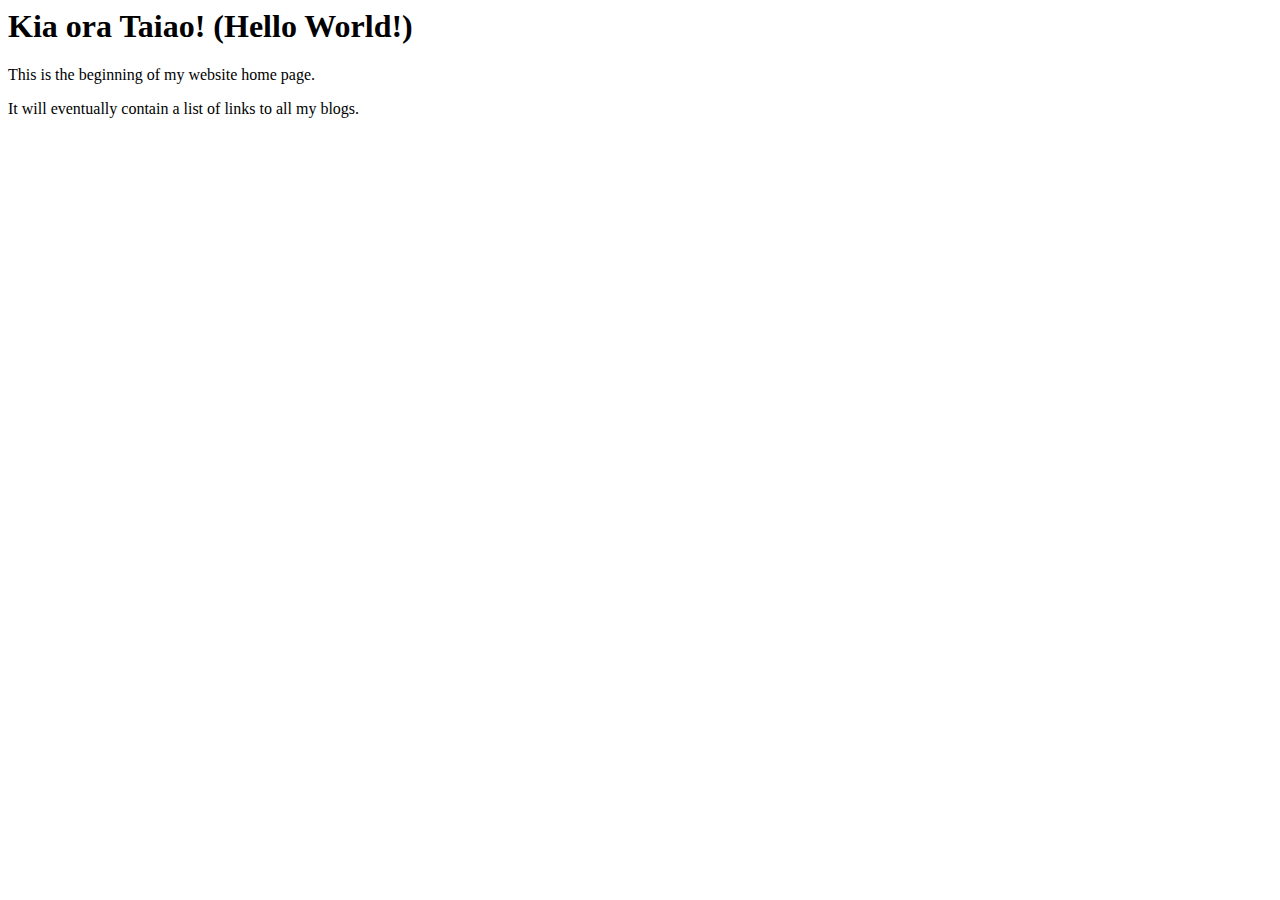
==== index.html @ 88299101 "github pages" ====
<html>
  <head>
    <title>My blog</title>
  <body>
    <h1>Kia ora Taiao! (Hello World!)</h1> 
    <p> This is the beginning of my website home page.</p>
    <p> It will eventually contain a list of links to all my blogs. </p>
  </body>
</html>
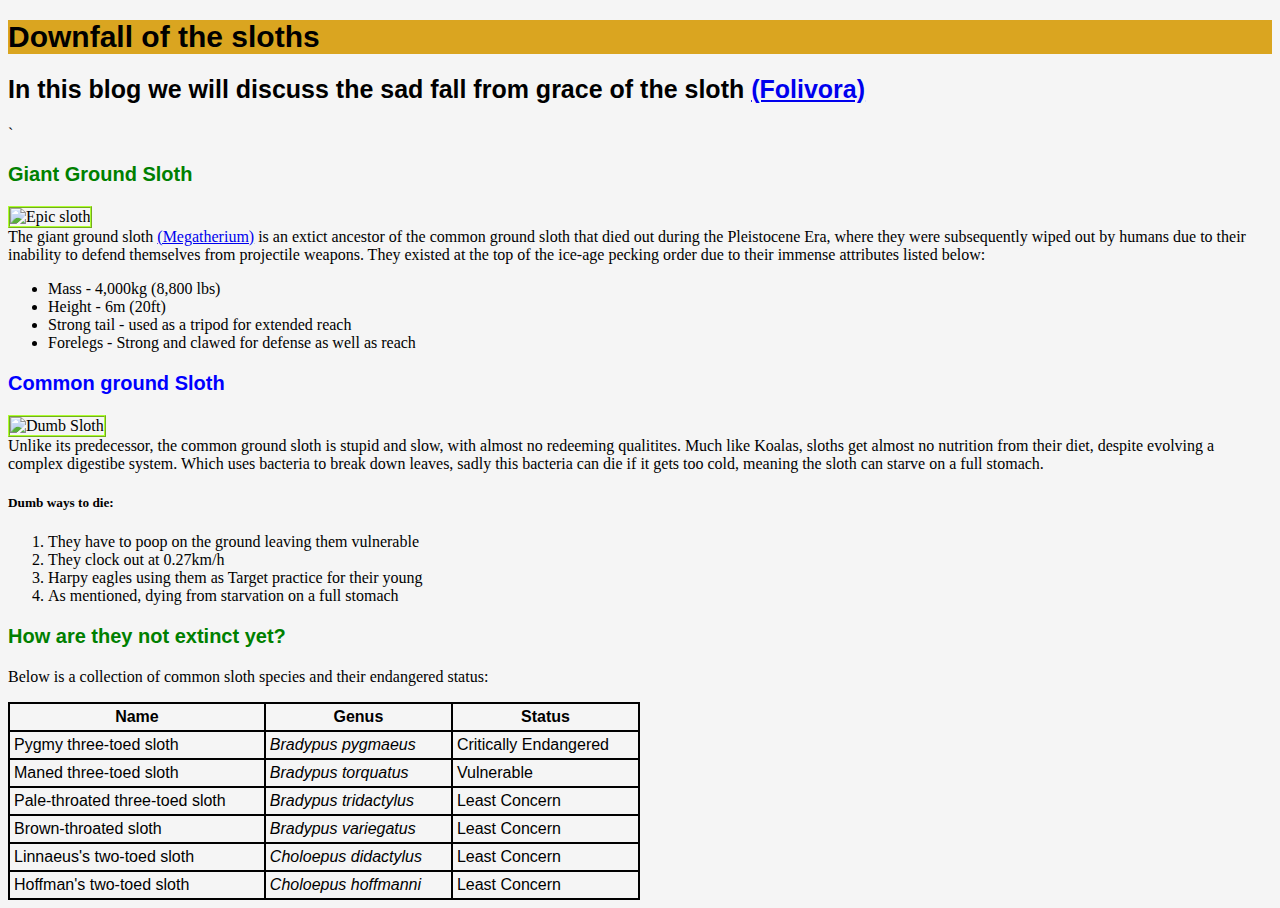
==== commit 46b62d15: "blog updated" ====
--- a/index.html
+++ b/index.html
@@ -1,9 +1,119 @@
+<!DOCTYPE html>
 <html>
-  <head>
-    <title>My blog</title>
-  <body>
-    <h1>Kia ora Taiao! (Hello World!)</h1> 
-    <p> This is the beginning of my website home page.</p>
-    <p> It will eventually contain a list of links to all my blogs. </p>
-  </body>
-</html>+  
+<head>
+    <title>Blog time</title>
+    <link href="index.css" rel="stylesheet" type="text/css">
+</head>
+
+<!--headings-->
+<h1 class="gold-background">Downfall of the sloths</h1>
+<h2>In this blog we will discuss the sad fall from grace of the  
+  sloth <a href="https://en.wikipedia.org/wiki/Sloth">(Folivora)</a>
+</h2>
+
+<!--paragraphs-->
+
+<div>`
+<p>
+  <h3 class="blue-text">Giant Ground Sloth</h3>
+  <img class="thin-green-border" src="https://slothconservation.b-cdn.net/wp-content/uploads/2020/08/
+Screen-Shot-2019-02-25-at-11.39.20.png" alt="Epic sloth" > 
+ 
+  <br>
+  The giant ground sloth <a href="https://en.wikipedia.org/wiki/Megatherium">
+  (Megatherium)</a> is an extict ancestor of the common ground sloth 
+  that died out during the Pleistocene Era, where they were
+  subsequently wiped out by humans due to their inability to defend 
+  themselves from projectile weapons. They existed at the top of the 
+  ice-age pecking order due to their immense attributes listed below:
+</p>
+  <ul>
+    <li>Mass - 4,000kg (8,800 lbs)</li>
+    <li>Height - 6m (20ft)</li>
+    <li>Strong tail - used as a tripod for extended reach </li>
+    <li>Forelegs - Strong and clawed for defense as well
+        as reach
+    </li>
+  </ul>
+</div>
+
+
+<!--lists-->
+<div>
+<p>
+  <h3>Common ground Sloth</h3>
+  <img class="thin-green-border" src="https://cdn.webshopapp.com/shops/34611/files/339941928/
+  embroider-buddy-silvano-long-leg-sloth-buddy.jpg" alt="Dumb Sloth" >
+  <br>
+  Unlike its predecessor, the common ground sloth is stupid and slow,
+  with almost no redeeming qualitites. Much like Koalas, sloths get
+  almost no nutrition from their diet, despite evolving a complex 
+  digestibe system. Which uses bacteria to break down leaves, sadly
+  this bacteria can die if it gets too cold, meaning the sloth can starve
+  on a full stomach.
+</p>
+ 
+
+ <h5>Dumb ways to die:</h5>
+  <ol>
+    <li>They have to poop on the ground leaving them vulnerable</li>
+    <li>They clock out at 0.27km/h</li>
+    <li>Harpy eagles using them as Target practice for their young</li>
+    <li>As mentioned, dying from starvation on a full stomach</li>
+  </ol>
+
+</div>
+
+
+<!--table-->
+<div>
+<p>
+  <h3 class="blue-text">How are they not extinct yet?</h3>
+Below is a collection of common sloth species and their endangered
+status:
+</p>
+<table>
+  <tr>
+    <th>Name</th>
+    <th>Genus</th>
+    <th>Status</th>
+  </tr>
+  <tr>
+    <td>Pygmy three-toed sloth</td>
+    <td><em>Bradypus pygmaeus</em></td>
+    <td>Critically Endangered</td>
+  </tr>
+  <tr>
+    <td>Maned three-toed sloth</td>
+    <td><em>Bradypus torquatus</em></td>
+    <td>Vulnerable</td>
+  </tr>
+  <tr>
+    <td>Pale-throated three-toed sloth</td>
+    <td><em>Bradypus tridactylus</em></td>
+    <td>Least Concern</td>
+  </tr>
+  <tr>
+    <td>Brown-throated sloth</td>
+    <td><em>Bradypus variegatus</em></td>
+    <td>Least Concern</td>
+  </tr>
+  <tr>
+    <td>Linnaeus's two-toed sloth</td>
+    <td><em>Choloepus didactylus</em></td>
+    <td>Least Concern</td>
+  </tr>
+  <tr>
+    <td>Hoffman's two-toed sloth</td>
+    <td><em>Choloepus hoffmanni</em></td>
+    <td>Least Concern</td>
+  </tr>
+</table>
+</div>
+
+
+ </body>
+    
+  
+  </html>--- a/index.css
+++ b/index.css
@@ -0,0 +1,50 @@
+table {
+  font-family: arial, sans-serif;
+  border-collapse: collapse;
+  width: 50%;
+}
+
+td, th {
+  border: 2px solid black;
+  text-align: middle;
+  padding: 4px;
+}
+
+body {
+  background-color: whitesmoke;
+}
+
+img {
+  width: 200px;
+  height 200px;
+}
+
+.thin-green-border {
+  border-color: greenyellow;
+  border-width: 2px;
+  border-style: ridge;
+}
+
+.gold-background {
+  background-color: goldenrod;
+}
+
+h2 {
+  font-family: 'Franklin Gothic Medium', 'Arial Narrow', Arial, sans-serif;
+  font-size: 25px;
+}
+
+.blue-text {
+  color: green
+}
+
+h3 {
+  color: blue;
+  font-size: 20px;
+  font-family: Arial, Helvetica, sans-serif;
+}
+
+h1 {
+  font-family: 'Franklin Gothic Medium', 'Arial Narrow', Arial, sans-serif;
+  font-size: 30px;
+}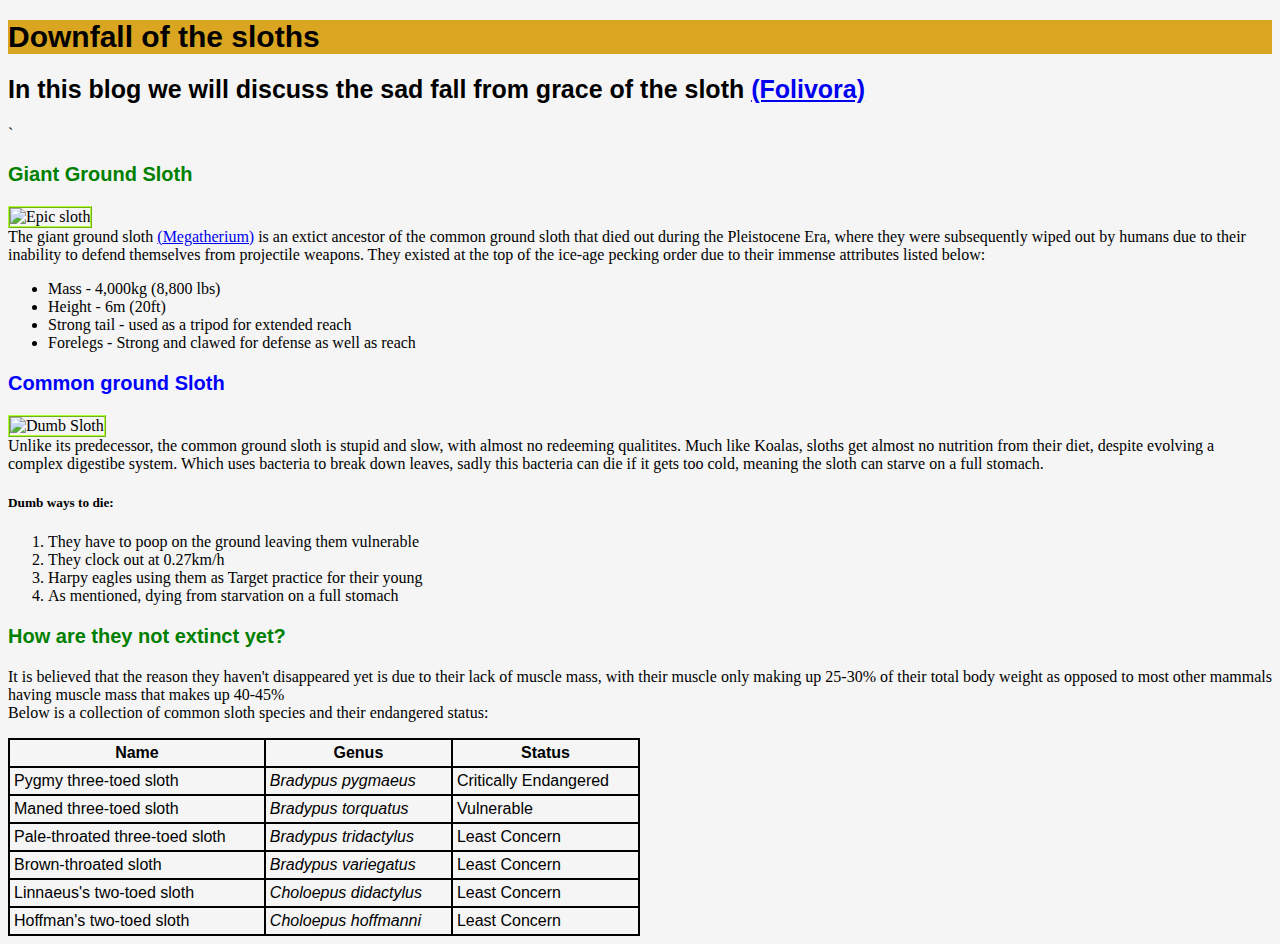
==== commit 44abb4a3: "blog updated" ====
--- a/index.html
+++ b/index.html
@@ -4,6 +4,7 @@
 <head>
     <title>Blog time</title>
     <link href="index.css" rel="stylesheet" type="text/css">
+    <meta name="viewport" content="width=device-width initial-scale=1">
 </head>
 
 <!--headings-->
@@ -70,7 +71,12 @@
 <div>
 <p>
   <h3 class="blue-text">How are they not extinct yet?</h3>
-Below is a collection of common sloth species and their endangered
+It is believed that the reason they haven't disappeared yet is
+due to their lack of muscle mass, with their muscle only making up 25-30% of 
+their total body weight as opposed to most other mammals having muscle mass that
+makes up 40-45%
+  <br>
+  Below is a collection of common sloth species and their endangered
 status:
 </p>
 <table>
--- a/index.css
+++ b/index.css
@@ -47,4 +47,16 @@
 h1 {
   font-family: 'Franklin Gothic Medium', 'Arial Narrow', Arial, sans-serif;
   font-size: 30px;
+}
+
+@media (max-width: 600px) {
+  html {
+    font-size: 10px;
+  }
+}
+
+@media (max-height: 500px) {
+  h1 {
+    color:red;
+  }
 }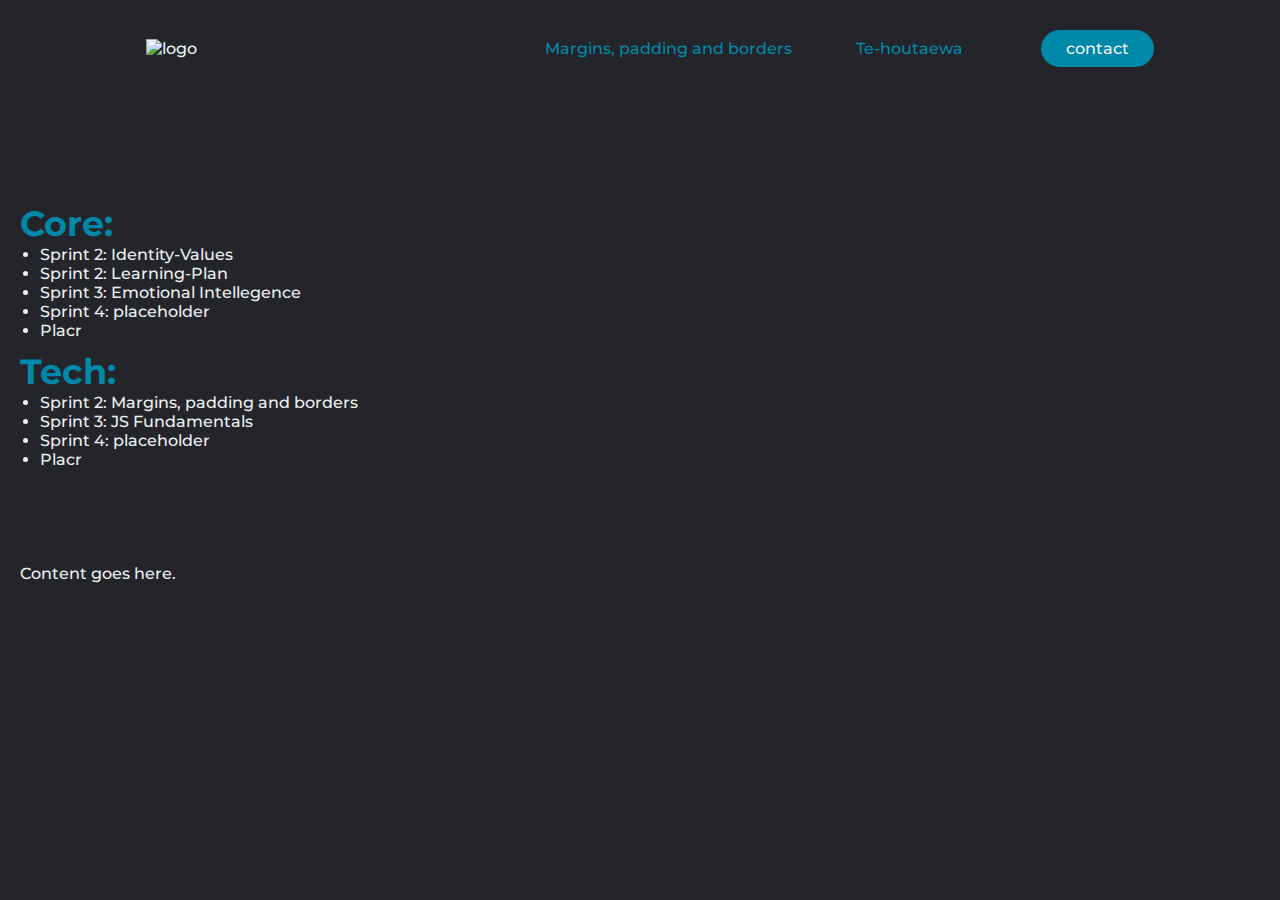
==== commit a76def13: "blog-updated" ====
--- a/index.html
+++ b/index.html
@@ -1,125 +1,61 @@
 <!DOCTYPE html>
 <html>
-  
-<head>
-    <title>Blog time</title>
-    <link href="index.css" rel="stylesheet" type="text/css">
-    <meta name="viewport" content="width=device-width initial-scale=1">
-</head>
-
-<!--headings-->
-<h1 class="gold-background">Downfall of the sloths</h1>
-<h2>In this blog we will discuss the sad fall from grace of the  
-  sloth <a href="https://en.wikipedia.org/wiki/Sloth">(Folivora)</a>
-</h2>
-
-<!--paragraphs-->
-
-<div>`
-<p>
-  <h3 class="blue-text">Giant Ground Sloth</h3>
-  <img class="thin-green-border" src="https://slothconservation.b-cdn.net/wp-content/uploads/2020/08/
-Screen-Shot-2019-02-25-at-11.39.20.png" alt="Epic sloth" > 
- 
-  <br>
-  The giant ground sloth <a href="https://en.wikipedia.org/wiki/Megatherium">
-  (Megatherium)</a> is an extict ancestor of the common ground sloth 
-  that died out during the Pleistocene Era, where they were
-  subsequently wiped out by humans due to their inability to defend 
-  themselves from projectile weapons. They existed at the top of the 
-  ice-age pecking order due to their immense attributes listed below:
-</p>
-  <ul>
-    <li>Mass - 4,000kg (8,800 lbs)</li>
-    <li>Height - 6m (20ft)</li>
-    <li>Strong tail - used as a tripod for extended reach </li>
-    <li>Forelegs - Strong and clawed for defense as well
-        as reach
-    </li>
-  </ul>
-</div>
 
 
-<!--lists-->
-<div>
-<p>
-  <h3>Common ground Sloth</h3>
-  <img class="thin-green-border" src="https://cdn.webshopapp.com/shops/34611/files/339941928/
-  embroider-buddy-silvano-long-leg-sloth-buddy.jpg" alt="Dumb Sloth" >
-  <br>
-  Unlike its predecessor, the common ground sloth is stupid and slow,
-  with almost no redeeming qualitites. Much like Koalas, sloths get
-  almost no nutrition from their diet, despite evolving a complex 
-  digestibe system. Which uses bacteria to break down leaves, sadly
-  this bacteria can die if it gets too cold, meaning the sloth can starve
-  on a full stomach.
-</p>
- 
+<head>
+<title>blog homepage</title>
+<link rel="preconnect" href="https://fonts.googleapis.com">
+<link rel="preconnect" href="https://fonts.gstatic.com" crossorigin>
+<link href="https://fonts.googleapis.com/css2?family=Montserrat:wght@500&display=swap" rel="stylesheet">
+</head>
+<link rel="stylesheet" href="main.css">
 
- <h5>Dumb ways to die:</h5>
-  <ol>
-    <li>They have to poop on the ground leaving them vulnerable</li>
-    <li>They clock out at 0.27km/h</li>
-    <li>Harpy eagles using them as Target practice for their young</li>
-    <li>As mentioned, dying from starvation on a full stomach</li>
-  </ol>
+  </div>
+<header>
+  <img class="logo" src="logo.jpg" alt="logo">
+  
+  <nav>
+    <ul class="nav_links">
+      <li><a href="https://ben-ohara.github.io/blog/margins.html">Margins, padding and borders</a></li>
+      <li><a href="https://ben-ohara.github.io/blog/te-houtaewa-template.html">Te-houtaewa</a>
+      
+      </li>
+    </ul>
+  </nav>
+  <a class="cta" href="#"><button>contact</button></a>
+</header>
 
-</div>
+<br>
+<br>
+<br>
+<br>
+<br>
+<body>
+<h3>Core:</h3>
+<ul>
+  <li><a href="https://ben-ohara.github.io/blog/identity-values.html">Sprint 2: Identity-Values</a></li>
+  <li><a href="https://ben-ohara.github.io/blog/learning-plan.html">Sprint 2: Learning-Plan</a></li>
+  <li><a href="https://ben-ohara.github.io/blog/EQ.html">Sprint 3: Emotional Intellegence</a></li>
+  <li><a href="#">Sprint 4: placeholder</a></li>
+  <li><a href="#">Placr</a></li>
+</ul>
+<h3>Tech:</h3>
+<ul>
+  <li><a href="https://ben-ohara.github.io/blog/margins.html">Sprint 2: Margins, padding and borders</a></li>
+  <li><a href="https://ben-ohara.github.io/blog/JS-Fundamentals.html">Sprint 3: JS Fundamentals</a></li>
+  <li><a href="#">Sprint 4: placeholder</a></li>
+  <li><a href="#">Placr</a></li>
+</ul>
+
+<br>
+<br>
+<br>
+<br>
+<br>
 
 
-<!--table-->
-<div>
-<p>
-  <h3 class="blue-text">How are they not extinct yet?</h3>
-It is believed that the reason they haven't disappeared yet is
-due to their lack of muscle mass, with their muscle only making up 25-30% of 
-their total body weight as opposed to most other mammals having muscle mass that
-makes up 40-45%
-  <br>
-  Below is a collection of common sloth species and their endangered
-status:
-</p>
-<table>
-  <tr>
-    <th>Name</th>
-    <th>Genus</th>
-    <th>Status</th>
-  </tr>
-  <tr>
-    <td>Pygmy three-toed sloth</td>
-    <td><em>Bradypus pygmaeus</em></td>
-    <td>Critically Endangered</td>
-  </tr>
-  <tr>
-    <td>Maned three-toed sloth</td>
-    <td><em>Bradypus torquatus</em></td>
-    <td>Vulnerable</td>
-  </tr>
-  <tr>
-    <td>Pale-throated three-toed sloth</td>
-    <td><em>Bradypus tridactylus</em></td>
-    <td>Least Concern</td>
-  </tr>
-  <tr>
-    <td>Brown-throated sloth</td>
-    <td><em>Bradypus variegatus</em></td>
-    <td>Least Concern</td>
-  </tr>
-  <tr>
-    <td>Linnaeus's two-toed sloth</td>
-    <td><em>Choloepus didactylus</em></td>
-    <td>Least Concern</td>
-  </tr>
-  <tr>
-    <td>Hoffman's two-toed sloth</td>
-    <td><em>Choloepus hoffmanni</em></td>
-    <td>Least Concern</td>
-  </tr>
-</table>
-</div>
+Content goes here.
+</body>
 
 
- </body>
-    
-  
-  </html>+</html>--- a/main.css
+++ b/main.css
@@ -0,0 +1,70 @@
+.logo {
+width: 300px;
+height: auto;
+cursor: pointer;
+}
+
+* {
+  box-sizing: border-box;
+  margin: 0;
+  padding: 0;
+  background-color: #24252a;
+}
+
+li, a, button, h1, h2, body {
+  font-family: "Montserrat", sans-serif;
+  font-weight: 500;
+  font-size: 16px;
+  color: #ecf0f1;
+  text-decoration: none;
+}
+
+header {
+  display: flex;
+  justify-content: space-between;
+  align-items: center;
+  padding: 30px 10%;
+}
+
+
+.nav_links li {
+  display: inline-block;
+  padding: 0px 20px;
+}
+
+.nav_links li a {
+    color: #0088a9
+}
+
+button {
+  padding: 9px 25px;
+  background-color: #0088a9;
+  border: none;
+  border-radius:50px;
+  cursor: pointer;
+  transition: all 0.3s ease 0s;
+
+}
+
+button:hover {
+  background-color: #044d5f;
+}
+
+
+h1 {
+  font-size: 60px;
+}
+
+h2{
+  font-size: 35px;
+}
+
+h3 {
+  font-size: 35px;
+  color: #0088a9;
+  margin-top: 10px;
+}
+
+body, li {
+  margin-left: 20px;
+}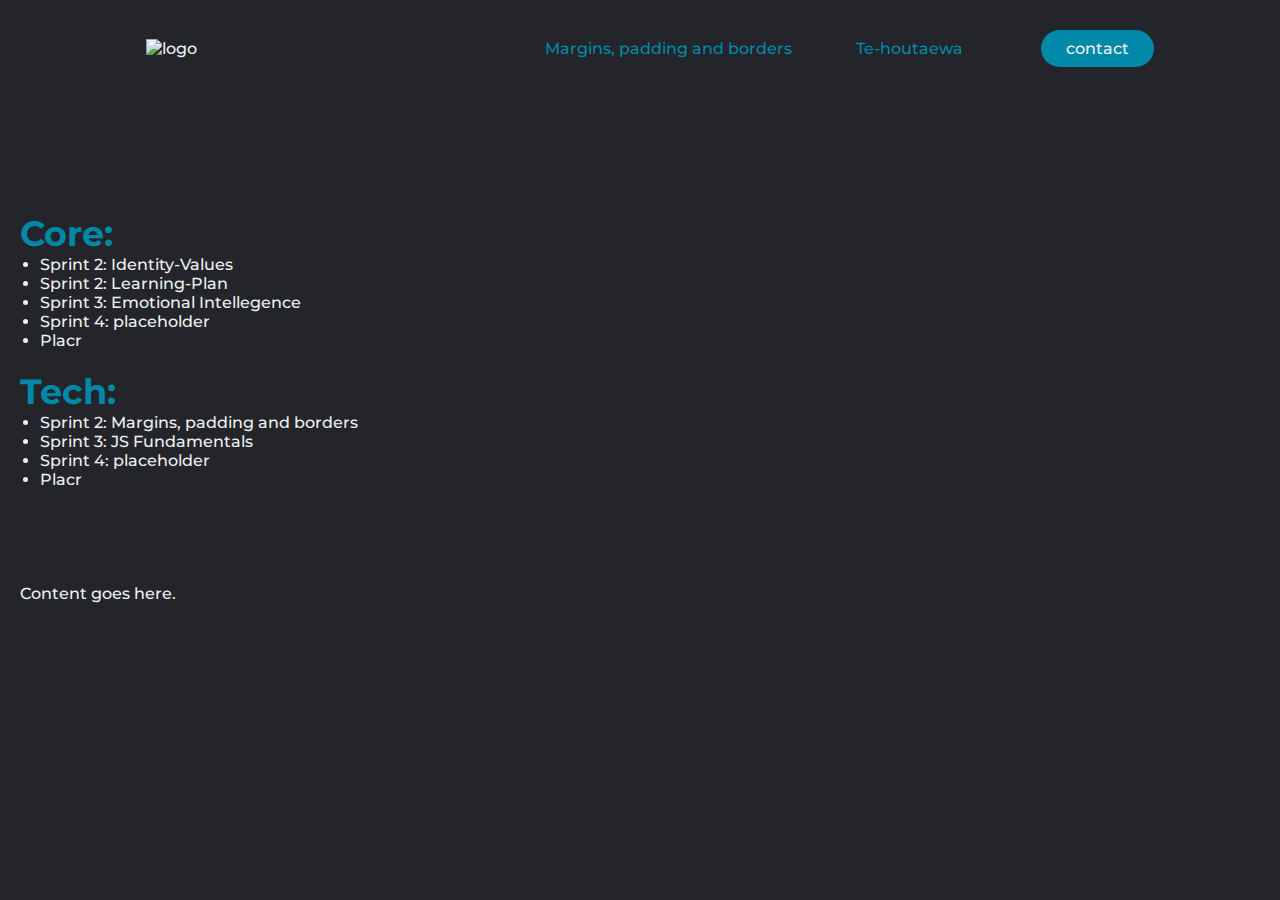
==== commit 3890e332: "blog-updated" ====
--- a/index.html
+++ b/index.html
@@ -8,11 +8,11 @@
 <link rel="preconnect" href="https://fonts.gstatic.com" crossorigin>
 <link href="https://fonts.googleapis.com/css2?family=Montserrat:wght@500&display=swap" rel="stylesheet">
 </head>
-<link rel="stylesheet" href="main.css">
+<link rel="stylesheet" href="index.css">
 
   </div>
 <header>
-  <img class="logo" src="logo.jpg" alt="logo">
+  <img class="logo" src="C:\Users\GGPC\Workspace\ben-ohara.github.io\blog\logo.jpg" alt="logo">
   
   <nav>
     <ul class="nav_links">
--- a/index.css
+++ b/index.css
@@ -0,0 +1,72 @@
+.logo {
+width: 300px;
+height: auto;
+cursor: pointer;
+}
+
+* {
+  box-sizing: border-box;
+  margin: 0;
+  padding: 0;
+  background-color: #24252a;
+}
+
+li, a, button, h1, h2, body {
+  font-family: "Montserrat", sans-serif;
+  font-weight: 500;
+  font-size: 16px;
+  color: #ecf0f1;
+  text-decoration: none;
+}
+
+header {
+  display: flex;
+  justify-content: space-between;
+  align-items: center;
+  padding: 30px 10%;
+}
+
+
+.nav_links li {
+  display: inline-block;
+  padding: 0px 20px;
+}
+
+.nav_links li a {
+    color: #0088a9
+}
+
+button {
+  padding: 9px 25px;
+  background-color: #0088a9;
+  border: none;
+  border-radius:50px;
+  cursor: pointer;
+  transition: all 0.3s ease 0s;
+
+}
+
+button:hover {
+  background-color: #044d5f;
+}
+
+
+h1 {
+  font-size: 60px;
+}
+
+h2{
+  font-size: 35px;
+}
+
+h3 {
+  font-size: 35px;
+  color: #0088a9;
+  margin-top: 20px;
+}
+
+body, li {
+  margin-left: 20px;
+}
+
+
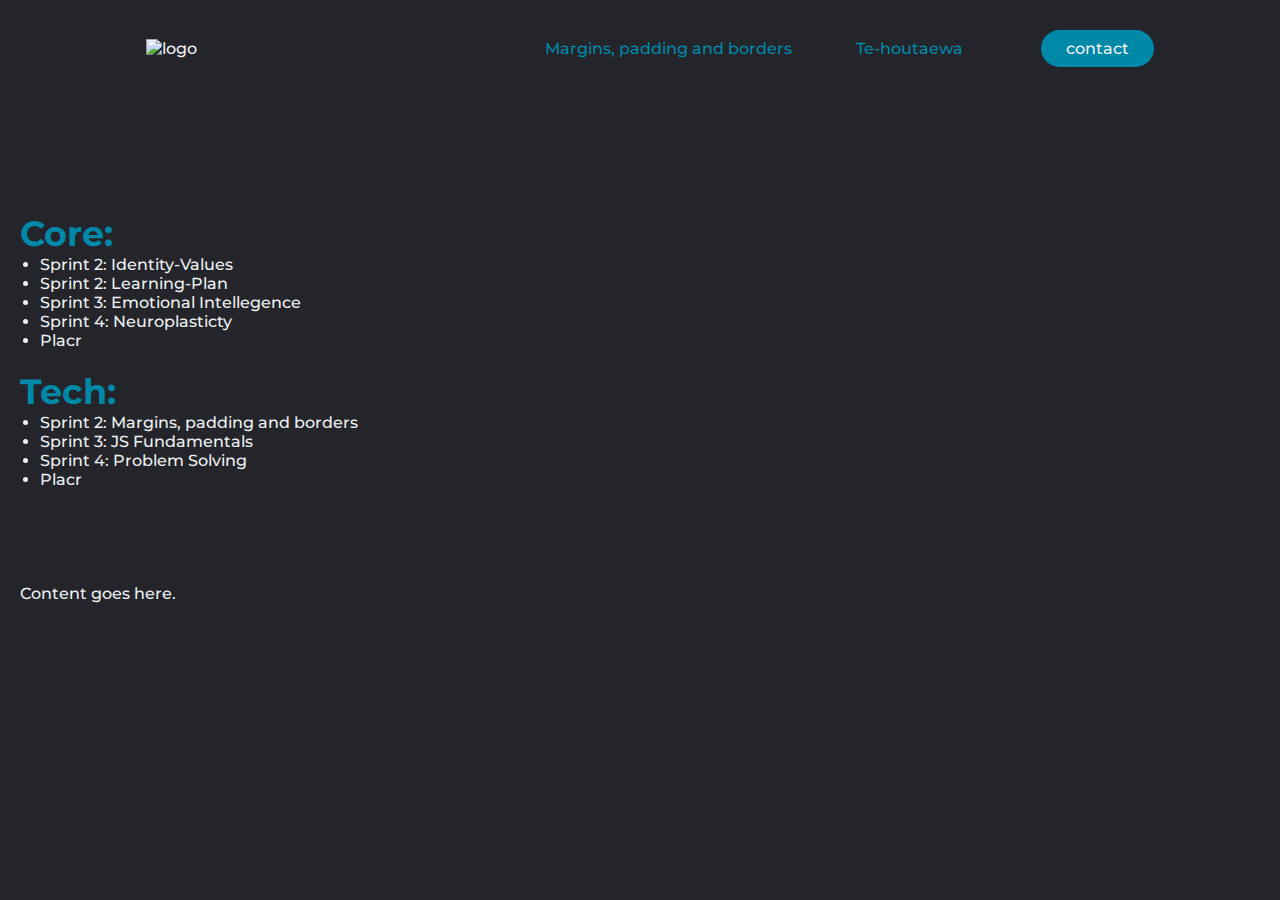
==== commit eea3e3ce: "blog-updated" ====
--- a/index.html
+++ b/index.html
@@ -36,14 +36,14 @@
   <li><a href="https://ben-ohara.github.io/blog/identity-values.html">Sprint 2: Identity-Values</a></li>
   <li><a href="https://ben-ohara.github.io/blog/learning-plan.html">Sprint 2: Learning-Plan</a></li>
   <li><a href="https://ben-ohara.github.io/blog/EQ.html">Sprint 3: Emotional Intellegence</a></li>
-  <li><a href="#">Sprint 4: placeholder</a></li>
+  <li><a href="https://ben-ohara.github.io/blog/neuroplasticity.html">Sprint 4: Neuroplasticty</a></li>
   <li><a href="#">Placr</a></li>
 </ul>
 <h3>Tech:</h3>
 <ul>
   <li><a href="https://ben-ohara.github.io/blog/margins.html">Sprint 2: Margins, padding and borders</a></li>
   <li><a href="https://ben-ohara.github.io/blog/JS-Fundamentals.html">Sprint 3: JS Fundamentals</a></li>
-  <li><a href="#">Sprint 4: placeholder</a></li>
+  <li><a href="https://ben-ohara.github.io/blog/problem-solving.html">Sprint 4: Problem Solving</a></li>
   <li><a href="#">Placr</a></li>
 </ul>
 
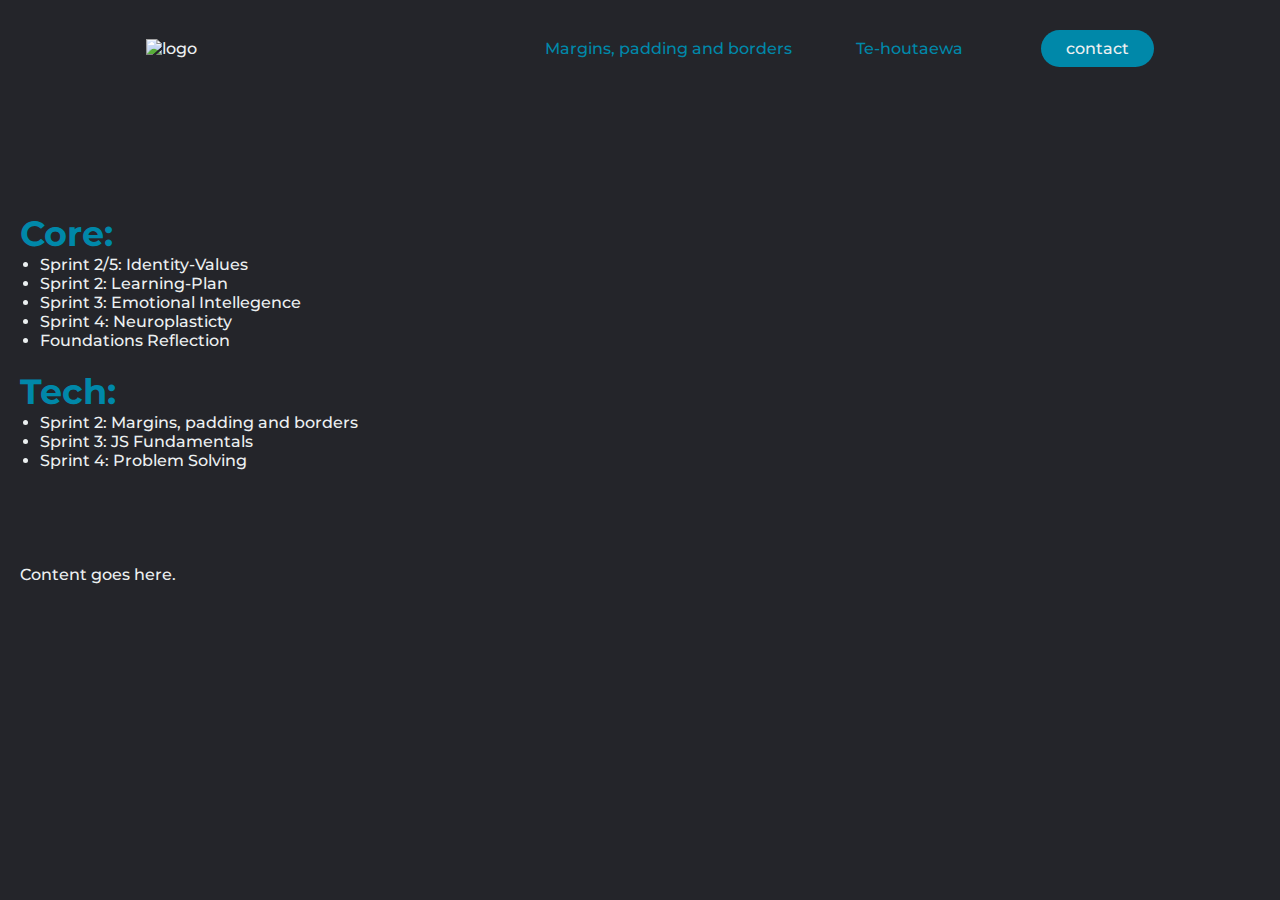
==== commit 64626cd6: "blog-updated" ====
--- a/index.html
+++ b/index.html
@@ -33,18 +33,17 @@
 <body>
 <h3>Core:</h3>
 <ul>
-  <li><a href="https://ben-ohara.github.io/blog/identity-values.html">Sprint 2: Identity-Values</a></li>
+  <li><a href="https://ben-ohara.github.io/blog/identity-values.html">Sprint 2/5: Identity-Values</a></li>
   <li><a href="https://ben-ohara.github.io/blog/learning-plan.html">Sprint 2: Learning-Plan</a></li>
   <li><a href="https://ben-ohara.github.io/blog/EQ.html">Sprint 3: Emotional Intellegence</a></li>
   <li><a href="https://ben-ohara.github.io/blog/neuroplasticity.html">Sprint 4: Neuroplasticty</a></li>
-  <li><a href="#">Placr</a></li>
+  <li><a href="https://ben-ohara.github.io/blog/foundations-reflection.html">Foundations Reflection</a></li>
 </ul>
 <h3>Tech:</h3>
 <ul>
   <li><a href="https://ben-ohara.github.io/blog/margins.html">Sprint 2: Margins, padding and borders</a></li>
   <li><a href="https://ben-ohara.github.io/blog/JS-Fundamentals.html">Sprint 3: JS Fundamentals</a></li>
   <li><a href="https://ben-ohara.github.io/blog/problem-solving.html">Sprint 4: Problem Solving</a></li>
-  <li><a href="#">Placr</a></li>
 </ul>
 
 <br>
--- a/index.css
+++ b/index.css
@@ -69,4 +69,7 @@
   margin-left: 20px;
 }
 
+@media (max-width: 600px) {
+  body {font-size: larger};
+}
 
